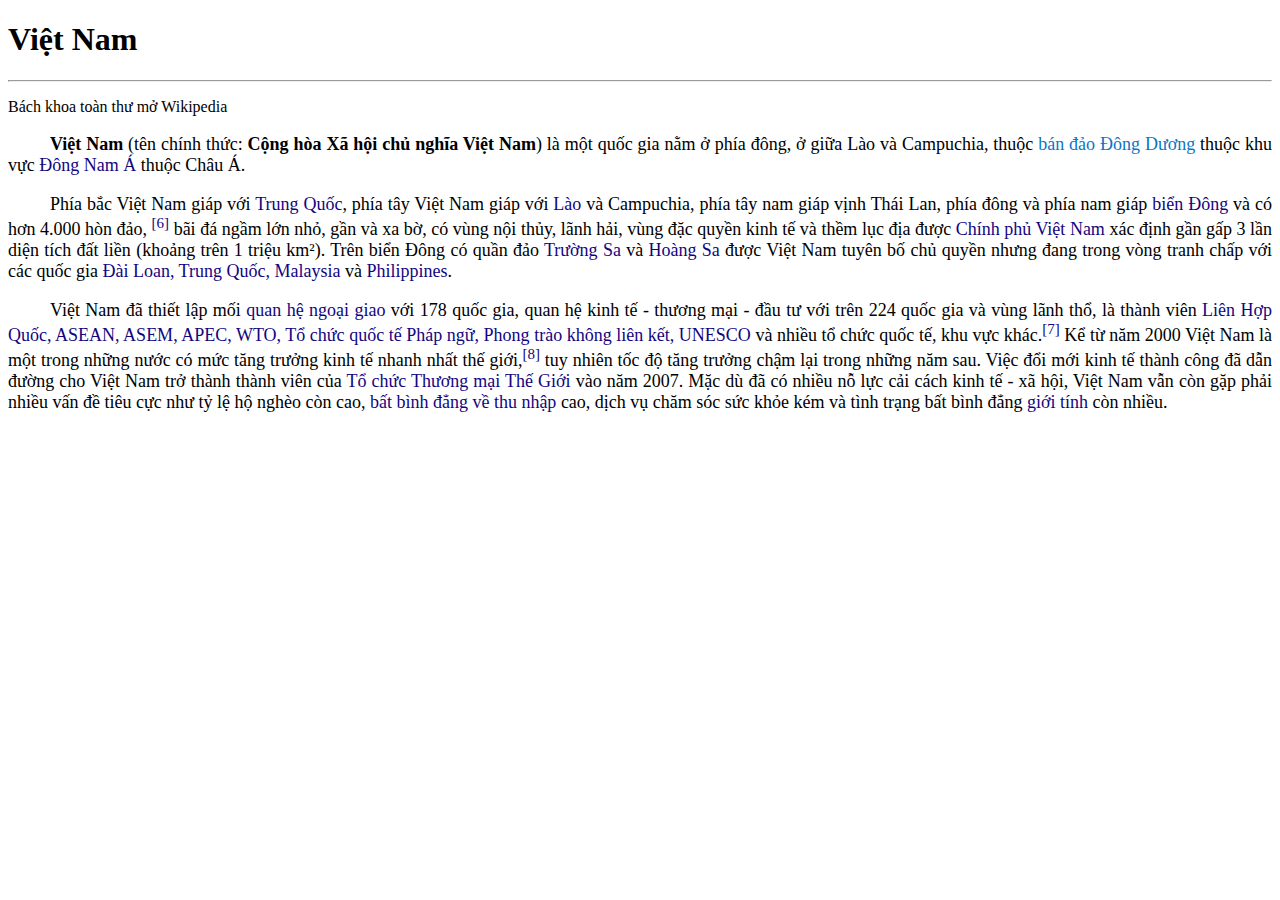
==== untitled/ss06_css/format_text/format_text.html @ cb7b2f4e "test" ====
<!DOCTYPE html>
<html lang="en">
<head>
    <meta charset="UTF-8">
    <title>Format Text</title>
    <style>
        #text {
            text-align: justify;
            font-size: 18px;
        }
        #opening{
            text-indent: 42px;
        }

        #body {
            text-indent: 42px;
        }

        #end {
            text-indent: 42px;
        }

        #aqua_text{
            color: #0a76c4;
        }

        .blue_text{
            color: #130580;
        }

    </style>
</head>
<body>
<h1>Việt Nam</h1>
<hr>
<p>Bách khoa toàn thư mở Wikipedia</p>
<div id="text">
    <p id="opening">
        <b>Việt Nam</b> (tên chính thức:<b> Cộng hòa Xã hội chủ nghĩa Việt Nam</b>) là một quốc gia nằm
        ở phía đông, ở giữa Lào và Campuchia, thuộc <span id="aqua_text">bán đảo Đông Dương </span>thuộc khu vực <span class="blue_text">Đông Nam Á</span> thuộc Châu Á.
    </p>
    <p id="body">
        Phía bắc Việt Nam giáp với <span class="blue_text">Trung Quốc</span>, phía tây Việt Nam giáp với <span class="blue_text">Lào</span> và <span>Campuchia</span>,
        phía tây nam giáp <span>vịnh Thái Lan</span>, phía đông và phía nam giáp <span class="blue_text">biển Đông</span> và có hơn 4.000 hòn
        đảo, <sup class="blue_text">[6]</sup> bãi đá ngầm lớn nhỏ, gần và xa bờ, có vùng nội thủy, lãnh hải, vùng đặc quyền kinh tế và
        thềm lục địa được <span class="blue_text">Chính phủ Việt Nam</span> xác định gần gấp 3 lần diện tích đất liền (khoảng trên 1 triệu km²).
        Trên biển Đông có quần đảo <span class="blue_text">Trường Sa</span> và <span class="blue_text">Hoàng Sa</span> được Việt Nam tuyên bố
        chủ quyền nhưng đang trong vòng tranh chấp với các quốc gia <span class="blue_text">Đài Loan, Trung  Quốc, Malaysia</span> và <span class="blue_text">Philippines</span>.
    </p>
    <p id="end">
        Việt Nam đã thiết lập mối <span class="blue_text">quan hệ ngoại giao</span> với 178 quốc gia, quan hệ kinh tế - thương
        mại - đầu tư với trên 224 quốc gia và vùng lãnh thổ, là thành viên <span class="blue_text">Liên Hợp
            Quốc, ASEAN, ASEM, APEC, WTO, Tổ chức quốc tế Pháp ngữ, Phong trào không liên
            kết, UNESCO</span> và nhiều tổ chức quốc tế, khu vực khác.<sup class="blue_text">[7]</sup> Kể từ năm 2000 Việt Nam là một trong
        những nước có mức tăng trưởng kinh tế nhanh nhất thế giới,<sup class="blue_text">[8]</sup> tuy nhiên tốc độ tăng trưởng chậm
        lại trong những năm sau. Việc đổi mới kinh tế thành công đã dẫn đường cho Việt Nam trở thành
        thành viên của <span class="blue_text">Tổ chức Thương mại Thế Giới</span> vào năm 2007. Mặc dù đã có nhiều nỗ lực cải cách
        kinh tế - xã hội, Việt Nam vẫn còn gặp phải nhiều vấn đề tiêu cực như tỷ lệ hộ nghèo còn cao, <span class="blue_text">bất
            bình đẳng về thu nhập</span> cao, dịch vụ chăm sóc sức khỏe kém và tình trạng bất bình đẳng <span class="blue_text">giới
            tính</span> còn nhiều.
    </p>
</div>
</body>
</html>
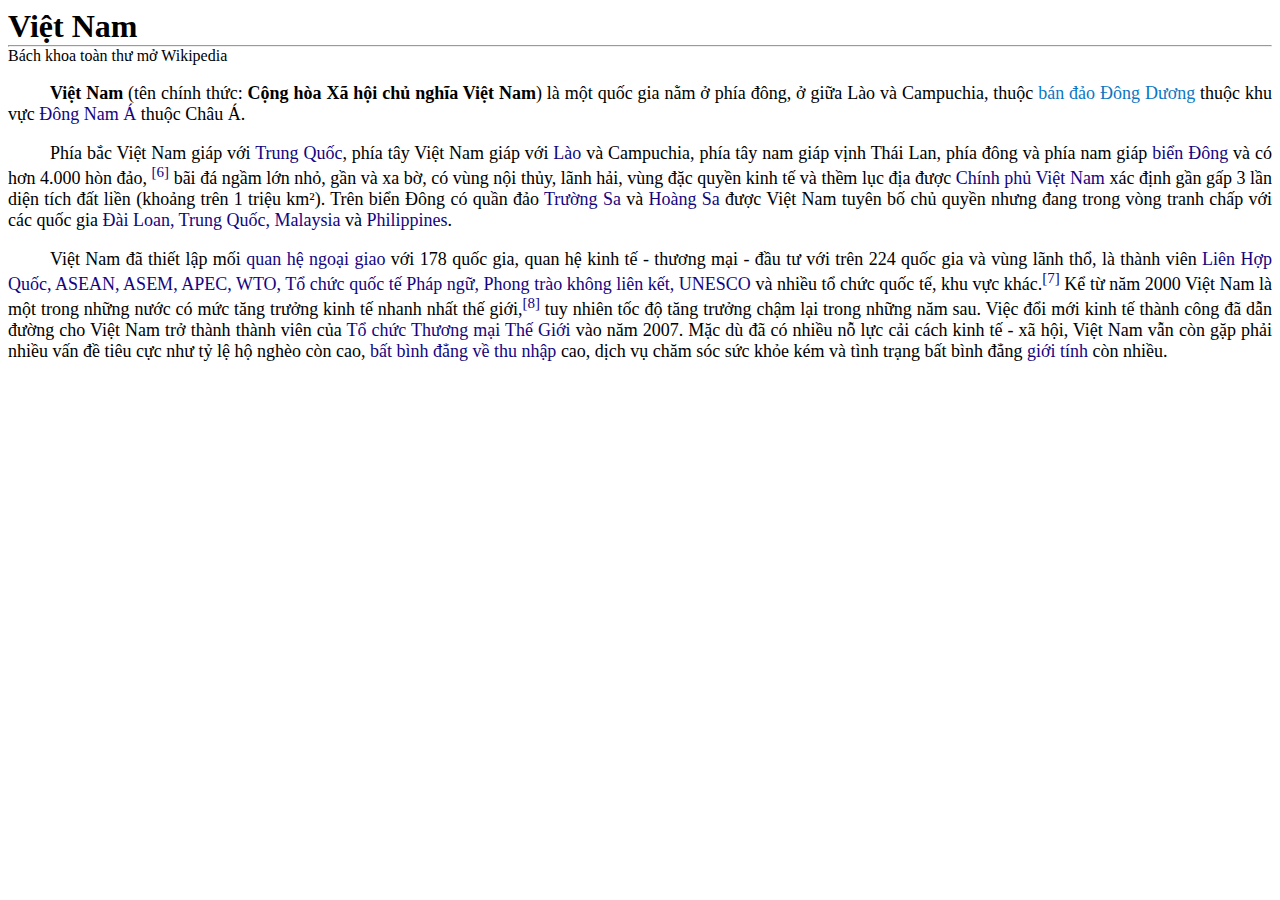
==== commit 68dd1d3b: "tesst" ====
--- a/untitled/ss06_css/format_text/format_text.html
+++ b/untitled/ss06_css/format_text/format_text.html
@@ -27,13 +27,17 @@
         .blue_text{
             color: #130580;
         }
+        
+        .display{
+            margin: 0;
+        }
 
     </style>
 </head>
 <body>
-<h1>Việt Nam</h1>
-<hr>
-<p>Bách khoa toàn thư mở Wikipedia</p>
+<h1 class = "display">Việt Nam</h1>
+<hr class = "display">
+<p class = "display">Bách khoa toàn thư mở Wikipedia</p>
 <div id="text">
     <p id="opening">
         <b>Việt Nam</b> (tên chính thức:<b> Cộng hòa Xã hội chủ nghĩa Việt Nam</b>) là một quốc gia nằm
@@ -59,6 +63,6 @@
             bình đẳng về thu nhập</span> cao, dịch vụ chăm sóc sức khỏe kém và tình trạng bất bình đẳng <span class="blue_text">giới
             tính</span> còn nhiều.
     </p>
-</div>
+</div>  
 </body>
 </html>